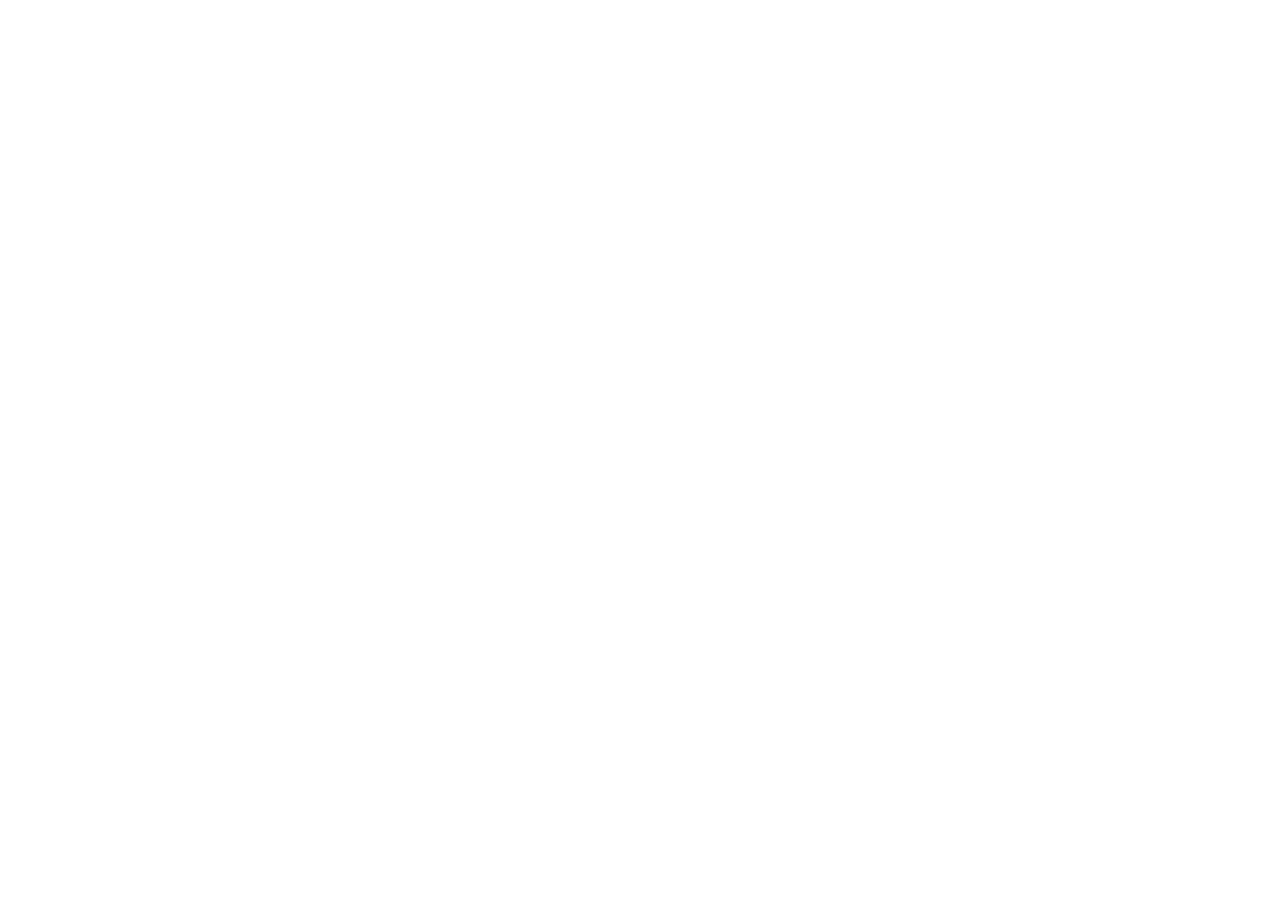
==== Gangwon-Observatory/index.html @ 56ab9785 "basic review" ====
<!DOCTYPE html>
<html lang="ko">
<head>
  <meta charset="UTF-8">
  <meta http-equiv="X-UA-Compatible" content="IE=edge">
  <meta name="viewport" content="width=device-width, initial-scale=1.0">
  <title>Gangwon-Observatory</title>

     <!-- css -->
     <link rel="stylesheet" href="css/style.css">

     <!-- script -->
     <script src="script/jquery.min.js"></script>
     <script src="script/script.js"></script>
</head>
<body>
  <div id="wrap">

  </div>
  <!-- //wrap -->
  <headedr id="header">
    
  </headedr>
  <!-- //header -->
  <article id="article">

  </article>
  <!-- //article -->
  <main id="main">

  </main>
  <!-- //main -->
  <footer id="footer">

  </footer>
  <!-- //footer -->
</body>
</html>
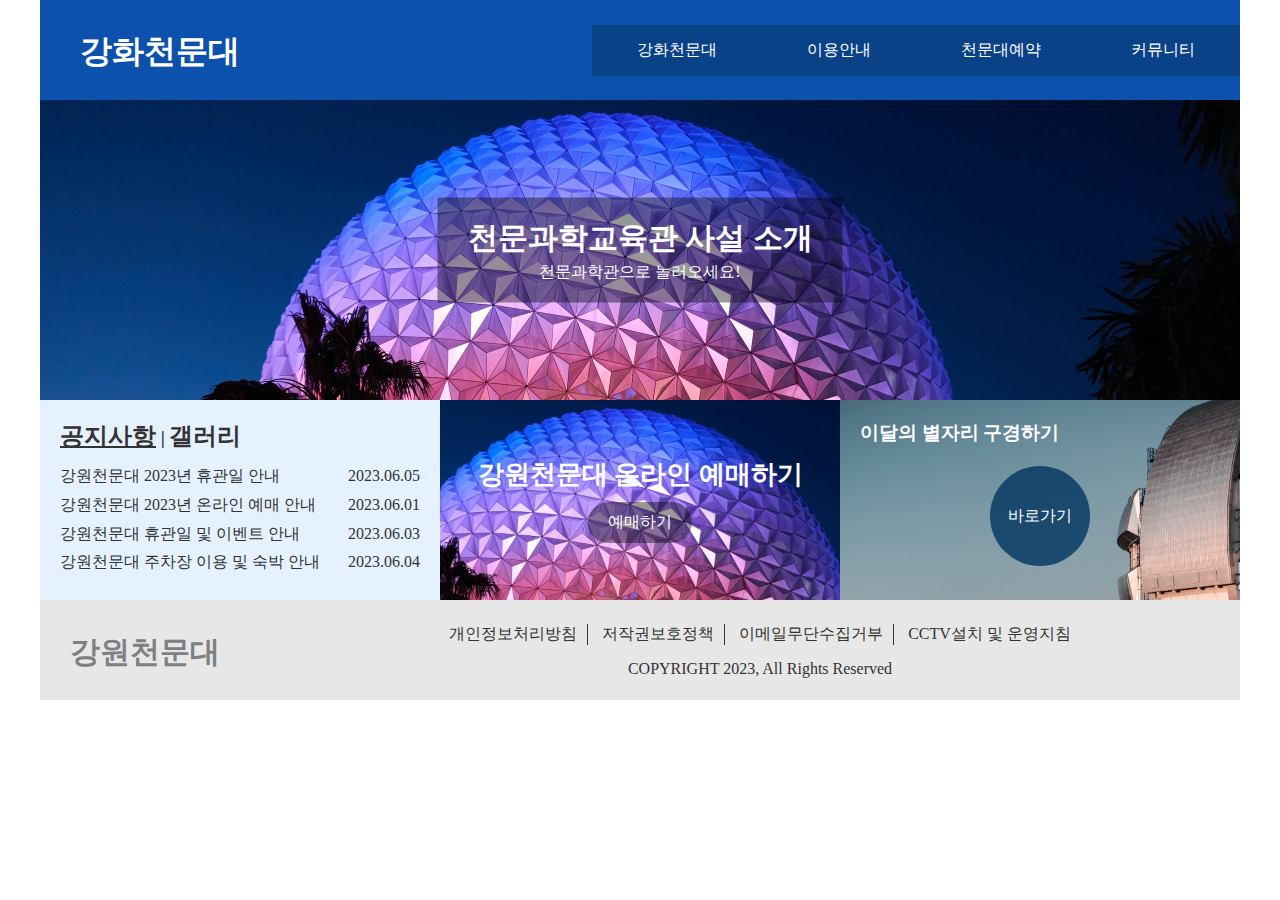
==== commit 9095577a: "complete" ====
--- a/Gangwon-Observatory/index.html
+++ b/Gangwon-Observatory/index.html
@@ -12,27 +12,142 @@
      <!-- script -->
      <script src="script/jquery.min.js"></script>
      <script src="script/script.js"></script>
+     
 </head>
 <body>
   <div id="wrap">
+    <header id="header">
+      <h1 class="logo">
+        <a href="#">강화천문대</a>
+      </h1>
+      <nav class="nav">
+        <ul>
+          <li><a href="#">강화천문대</a>
+            <ul class="submenu">
+              <li><a href="#">천문대소개</a></li>
+              <li><a href="#">인사말</a></li>
+              <li><a href="#">오시는길</a></li>
+            </ul>
+          </li>
+          <li><a href="#">이용안내</a>
+            <ul class="submenu">
+              <li><a href="#">프로그램</a></li>
+              <li><a href="#">관람시간표</a></li>
+              <li><a href="#">이달의 별자리</a></li>
+            </ul>
+          </li>
+          <li><a href="#">천문대예약</a>
+            <ul class="submenu">
+              <li><a href="#">예약하기</a></li>
+              <li><a href="#">예약확인</a></li>
+              <li><a href="#">예약취소</a></li>
+            </ul>
+          </li>
+          <li><a href="#">커뮤니티</a>
+            <ul class="submenu">
+              <li><a href="#">공지사항</a></li>
+              <li><a href="#">방문후기</a></li>
+              <li><a href="#">자유게시판</a></li>
+            </ul>
+          </li>
+        </ul>
+      </nav>
+    </header>
+    <!-- //header -->
+    <article id="slider">
+      <div class="sliderWrap">
+        <div class="slider s1">
+          <a href="#"><img src="images/slider01.jpg" alt="천문과학교육관 시설 소개"></a>
+          <div class="text">
+            <h2>천문과학교육관 사설 소개</h2>
+            <p>천문과학관으로 놀러오세요!</p>
+          </div>
+        </div>
+        <div class="slider s2">
+          <a href="#"><img src="images/slider02.jpg" alt="천문과학교육관 이용안내"></a>
+          <div class="text">
+            <h2>천문과학교육관 이용안내</h2>
+            <p>천문과학관으로 놀러오세요!</p>
+          </div>
+        </div>
+        <div class="slider s3">
+          <a href="#"><img src="images/slider03.jpg" alt="천문과학교육관 소개"></a>
+          <div class="text">
+            <h2>천문과학교육관 소개</h2>
+            <p>천문과학관으로 놀러오세요!</p>
+          </div>
+        </div>
+      </div>
+    </article>
+    <!-- //slider -->
 
+    <main id="contents">
+      <section class="info">
+        <h3 class="info-menu">
+          <a href="#" class="active">공지사항</a> |
+          <a href="#">갤러리</a>
+        </h3>
+        <div class="info-cont">
+          <div class="notice">
+            <ul>
+              <li class="popup-btn"><a href="#">강원천문대 2023년 휴관일 안내</a><span>2023.06.05</span></li>
+              <li><a href="#">강원천문대 2023년 온라인 예매 안내</a><span>2023.06.01</span></li>
+              <li><a href="#">강원천문대 휴관일 및 이벤트 안내</a><span>2023.06.03</span></li>
+              <li><a href="#">강원천문대  주차장 이용 및 숙박 안내</a><span>2023.06.04</span></li>
+            </ul>
+          </div>
+          <div class="gallery">
+            <ul>
+              <li><a href="#"><img src="images/gallery01.jpg" alt="갤러리01"></a></li>
+              <li><a href="#"><img src="images/gallery02.jpg" alt="갤러리02"></a></li>
+              <li><a href="#"><img src="images/gallery03.jpg" alt="갤러리03"></a></li>
+            </ul>
+          </div>
+        </div>
+      </section>
+      <!-- //info -->
+      <section class="banner">
+        <h3>강원천문대 온라인 예매하기</h3>
+        <a href="#">예매하기</a>
+      </section>
+      <!-- //banner -->
+      
+      <section class="link">
+        <h3>이달의 별자리 구경하기</h3>
+        <a href="#">바로가기</a>
+      </section>
+      <!-- //link -->
+    </main>
+    <!-- //contents -->
+    <footer id="footer">
+      <div class="footer1">
+        <h4>강원천문대</h4>
+      </div>
+      <div class="footer2">
+        <div class="footer2-1">
+          <ul>
+            <li><a href="#">개인정보처리방침</a></li>
+            <li><a href="#">저작권보호정책</a></li>
+            <li><a href="#">이메일무단수집거부</a></li>
+            <li><a href="#">CCTV설치 및 운영지침</a></li>
+          </ul>
+        </div>
+        <div class="footer2-2">
+          COPYRIGHT 2023, All Rights Reserved
+        </div>
+      </div>
+    </footer>
+    <!-- //footer -->
+    <div class="popup-view">
+      <h3>강원처문대 공지사항</h3>
+      <p>2023년 하반기 천체 관측 프로그램 참가 신청 안내
+        Lorem ipsum dolor sit amet consectetur adipisicing elit. Voluptatem quod nam recusandae consequatur illum mollitia sapiente deserunt et, nostrum, repellendus, dolorum inventore! In eius odio nobis iusto velit ipsum excepturi?
+      </p>
+      <a href="#" class="popup-close">닫기</a>
+    </div>
+    <!-- //popup-view -->
   </div>
   <!-- //wrap -->
-  <headedr id="header">
-    
-  </headedr>
-  <!-- //header -->
-  <article id="article">
-
-  </article>
-  <!-- //article -->
-  <main id="main">
-
-  </main>
-  <!-- //main -->
-  <footer id="footer">
-
-  </footer>
-  <!-- //footer -->
+  
 </body>
 </html>--- a/Gangwon-Observatory/css/style.css
+++ b/Gangwon-Observatory/css/style.css
@@ -0,0 +1,317 @@
+/* reset */
+
+* {
+  margin: 0;
+  padding: 0;
+  color: #333;
+}
+
+a {
+  text-decoration: none;
+  color: #333;
+}
+
+li {
+  list-style: none;
+}
+
+img {
+  vertical-align: top;
+  /*  */
+  width: 100%;
+}
+
+
+/* wrap */
+#wrap {
+  width: 1200px;
+  margin: 0 auto;
+  position: relative;
+}
+
+/* header */
+#header {
+  width: 100%;
+  background: #0c51ab;
+  display: flex;
+}
+
+#header .logo {
+  width: 20%;
+  height: 100px;
+}
+
+#header .logo a {
+  display: inline-block;
+  color: #fff;
+  padding: 30px 40px;
+}
+
+#header .nav {
+  width: 80%;
+  height: 100px;
+  position: relative;
+  z-index: 10000;
+}
+
+#header .nav > ul {
+  display: flex;
+  justify-content: right;
+  align-items: center;
+  height: 100%;
+}
+#header .nav > ul > li {
+  position: relative;
+}
+#header .nav > ul > li > a {
+  color: #fff;
+  padding: 15px 45px;
+  background: #0a4288;
+  display: block;
+}
+
+#header .nav > ul > li > a:hover {
+  background: #136ad4;
+}
+
+#header .nav > ul > li > ul {
+  position: absolute;
+  left: 0;
+  width: 100%;
+  background: #fff;
+  text-align: center;
+  display: none;
+}
+#header .nav > ul > li > ul > li > a {
+  padding: 10px 20px;
+  display: block;
+}
+#header .nav > ul > li > ul > li > a:hover {
+  background: #c0dcff;
+}
+
+/* slider */
+#slider {
+  width: 100%;
+  height: 300px;
+  background-color: #e3e3e3;
+}
+#slider .sliderWrap {
+  position: relative;
+}
+
+#slider .sliderWrap .slider {
+  position: absolute;
+  left: 0;
+  top: 0;
+}
+#slider .sliderWrap .slider .text {
+  position: absolute;
+  left: 50%;
+  top: 50%;
+  transform: translate(-50%,-50%);
+  text-align: center;
+  background: rgba(0,0,0,0.4);
+  padding: 20px 30px;
+}
+#slider .sliderWrap .slider .text h2 {
+  color: #fff;
+  font-size: 30px;
+  margin-bottom: 3px;
+}
+#slider .sliderWrap .slider .text p {
+  color: #fff;
+  font-size: 16px;
+}
+/* contents */
+#contents {
+  width: 100%;
+  display: flex;
+}
+
+/* #contents : info  */
+#contents .info {
+  width: 400px;
+  height: 200px;
+  background-color: #e5f1ff;
+  padding: 20px;
+  box-sizing: border-box;
+}
+#contents .info .info-menu {
+  margin-bottom: 10px;
+}
+#contents .info .info-menu a {
+  font-size: 24px;
+}
+#contents .info .info-menu a.active {
+  text-decoration: underline;
+}
+#contents .info .info-cont .notice {
+  display: none;
+}
+#contents .info .info-cont .notice li {
+  display: flex;
+}
+#contents .info .info-cont .notice li a {
+  width: 75%;
+  font-size: 16px;
+  line-height: 1.8;
+}
+#contents .info .info-cont .notice li a:hover {
+  text-decoration: underline;
+}
+#contents .info .info-cont .notice li span {
+  width: 25%;
+  font-size: 16px;
+  line-height: 1.8;
+  text-align: right;
+}
+#contents .info .info-cont .gallery ul {
+  display: flex;
+  justify-content: space-between;
+}
+#contents .info .info-cont .gallery ul li a {
+  border: 2px solid transparent;
+  display: block;
+}
+#contents .info .info-cont .gallery ul li a:hover {
+  border-color: #0a4288;
+}
+
+/* #contents : banner  */
+#contents .banner {
+  width: 400px;
+  height: 200px;
+  background: url(../images/slider01.jpg) no-repeat center center/cover;
+  display: flex;
+  justify-content: center;
+  align-items: center;
+  flex-direction: column;
+}
+
+#contents .banner h3 {
+  color: #fff;
+  font-size: 26px;
+}
+
+#contents .banner a {
+  background: rgba(0,0,0,0.4);
+  padding: 10px 20px;
+  color: #fff;
+  border-radius: 50px;
+  margin-top: 10px;
+}
+
+#contents .banner a:hover {
+  background: rgba(0,0,0,1);
+
+}
+/* #contents : link  */
+#contents .link {
+  width: 400px;
+  height: 200px;
+  background: url(../images/slider02.jpg) no-repeat center center/cover;
+}
+
+#contents .link h3 {
+  color: #fff;
+  padding: 20px;
+}
+
+#contents .link a {
+  width: 100px;
+  height: 100px;
+  display: block;
+  background: rgba(1,52,96,0.8);
+  border-radius: 50%;
+  text-align: center;
+  color: #fff;
+  line-height: 100px;
+  margin: 0 auto;
+}
+
+#contents .link a:hover {
+  background: rgba(1,52,96,1);
+}
+
+/* footer */
+#footer {
+  width: 100%;
+  display: flex;
+  background: #e7e7e7;
+}
+
+#footer .footer1 {
+  width: 20%;
+  height: 100px;
+}
+
+#footer .footer1 h4 {
+  font-size: 30px;
+  color: #7f7f7f;
+  padding: 32px 30px;
+}
+#footer .footer2 {
+  width: 80%;
+}
+#footer .footer2 .footer2-1 {
+  width: 100%;
+  height: 50px;
+  text-align: center;
+}
+#footer .footer2 .footer2-1 ul {
+  padding-top: 24px;
+}
+#footer .footer2 .footer2-1 ul li {
+  display: inline-block;
+  border-right: 1px solid #333;
+}
+#footer .footer2 .footer2-1 ul li:last-child {
+  border: 0;
+}
+#footer .footer2 .footer2-1 ul li a {
+  padding: 10px;
+}
+#footer .footer2 .footer2-1 ul li a:hover {
+  text-decoration: none;
+}
+#footer .footer2 .footer2-2 {
+  width: 100%;
+  height: 50px;
+  text-align: center;
+  padding-top: 10px;
+  box-sizing: border-box;
+}
+
+/* popup-view */
+
+.popup-view {
+  position: absolute;
+  top: 50%;
+  left: 50%;
+  transform: translate(-50%,-50%);
+  width: 300px;
+  height: 300px;
+  background: #8ec1ff;
+  border: 4px solid #0a4288;
+  padding: 20px;
+  display: none;
+}
+
+.popup-view h3 {
+  font-size: 24px;
+  margin-bottom: 15px;
+  border-bottom: 2px solid #0a4288;
+  color: #0a4288;
+  padding-bottom: 5px;
+}
+
+.popup-close {
+  position: absolute;
+  left: 50%;
+  transform: translateX(-50%);
+  background: #0a4288;
+  padding: 8px 20px;
+  color: #fff;
+  margin-top: 10px;
+}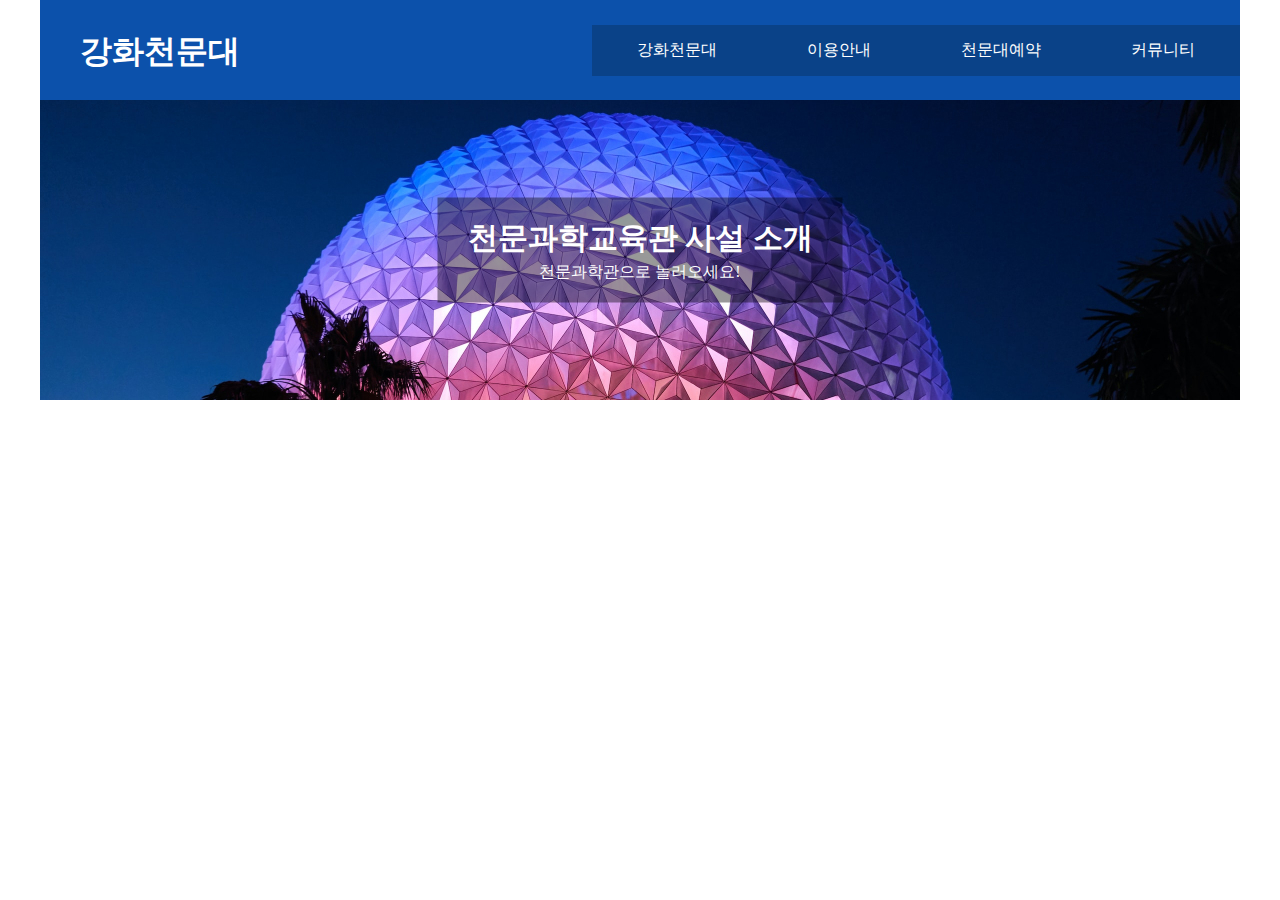
==== commit 46f49781: "web basic" ====
--- a/Gangwon-Observatory/index.html
+++ b/Gangwon-Observatory/index.html
@@ -55,6 +55,8 @@
     </header>
     <!-- //header -->
     <article id="slider">
+      <div class="container">
+
       <div class="sliderWrap">
         <div class="slider s1">
           <a href="#"><img src="images/slider01.jpg" alt="천문과학교육관 시설 소개"></a>
@@ -78,7 +80,7 @@
           </div>
         </div>
       </div>
-    </article>
+    </div>
     <!-- //slider -->
 
     <main id="contents">
--- a/Gangwon-Observatory/css/style.css
+++ b/Gangwon-Observatory/css/style.css
@@ -314,4 +314,4 @@
   padding: 8px 20px;
   color: #fff;
   margin-top: 10px;
-}+}
